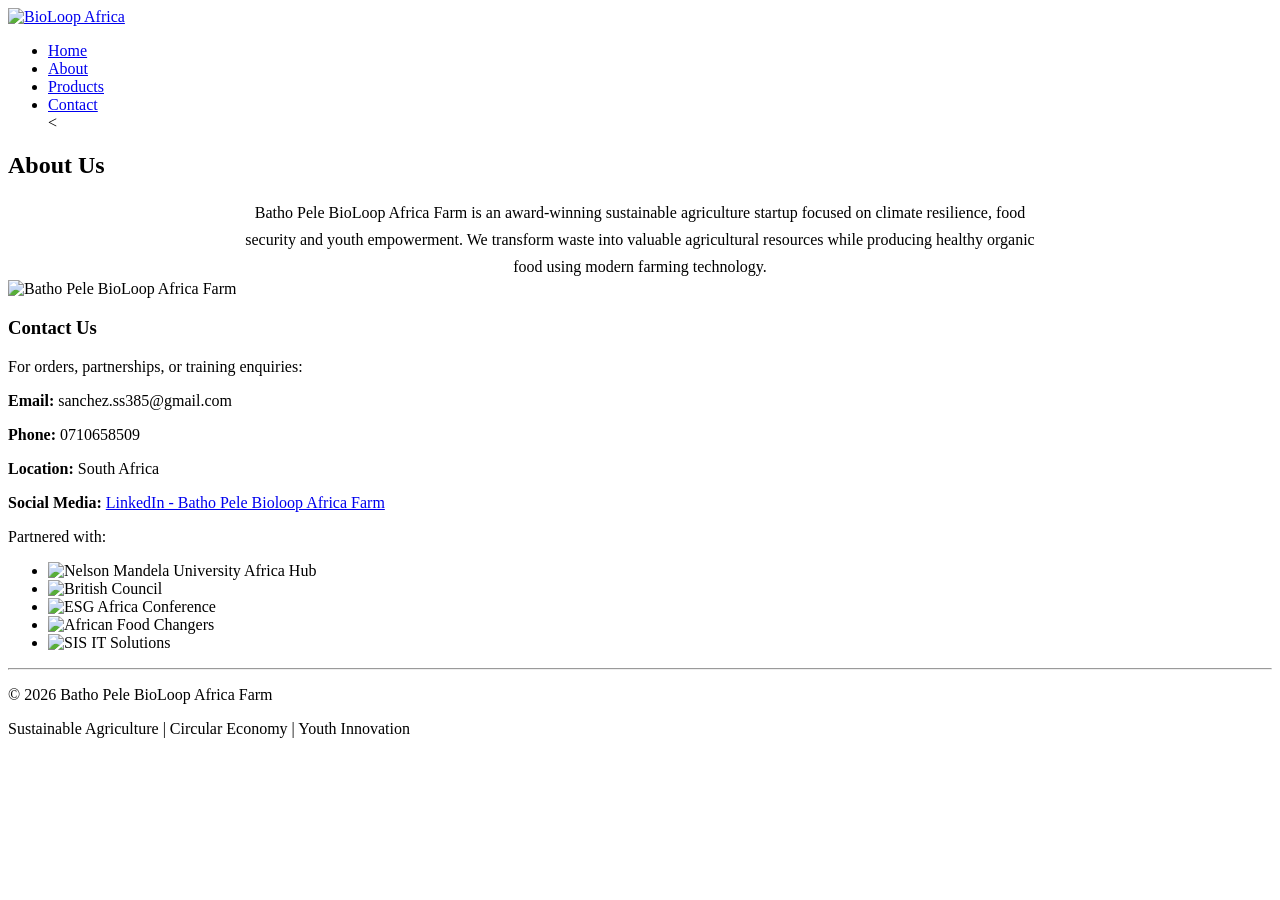
==== About.html @ 229cfab4 "Add files via upload" ====
﻿<!DOCTYPE html>
<html>
<head>
    <meta charset="utf-8" />
    <title>Players</title>
    <link href="StyleSheet/StyleSheet.css" rel="stylesheet" type="text/css" />
</head>
<body>


    <!-- Header -->
    <nav>
        <a href="Home.html"><img src="Images/Batho Pele.jpeg" alt="BioLoop Africa" /></a>

        <ul>
            <li><a href="Home.html">Home</a></li>
            <li><a href="About.html">About</a></li>
            <li><a href="Products.html">Products</a></li>
            <li><a href="#contact">Contact</a></li>
            <

        </ul>
    </nav>
    <div>
        <h2 class="section-title">About Us</h2>

        <p style="text-align:center; max-width:800px; margin:auto; line-height:1.7;">
            Batho Pele BioLoop Africa Farm is an award-winning sustainable agriculture
            startup focused on climate resilience, food security and youth empowerment.
            We transform waste into valuable agricultural resources while producing
            healthy organic food using modern farming technology.
        </p>
    </div>
    <footer>
        <div class="partners-section">
            <div class="main-logo">
                <img src="Images/Batho Pele Footer.jpeg" alt="Batho Pele BioLoop Africa Farm">

            </div>




        </div>
        <div class="bottom-footer">
            <div class="footer-contact">
                <section id="contact">
                    <h3>Contact Us</h3>

                    <p>For orders, partnerships, or training enquiries:</p>

                    <p><strong>Email:</strong> sanchez.ss385@gmail.com</p>
                    <p><strong>Phone:</strong> 0710658509</p>
                    <p><strong>Location:</strong> South Africa</p>
                    <p><strong>Social Media:</strong> <a href="#">LinkedIn - Batho Pele Bioloop Africa Farm</a></p>
                </section>

            </div>
            <div class="logo-container">
                <p class="partner-text">Partnered with:</p>

                <ul class="logo-list">
                    <li><img src="Images/NMU logo.jpeg" alt="Nelson Mandela University Africa Hub" /></li>
                    <li><img src="Images/ISOUni.jpeg" alt="British Council" /></li>
                    <li> <img src="Images/ESG logo.png" alt="ESG Africa Conference" /></li>
                    <li> <img src="Images/African Food.jpeg" alt="African Food Changers" /></li>
                    <li> <img src="Images/SIS IT.jpeg" alt="SIS IT Solutions" /></li>


                </ul>
            </div>
        </div>

        <hr />
        <div class="At">

            <p>© 2026 Batho Pele BioLoop Africa Farm</p>
            <p>Sustainable Agriculture | Circular Economy | Youth Innovation</p>
        </div>



    </footer>



</body>
</html>
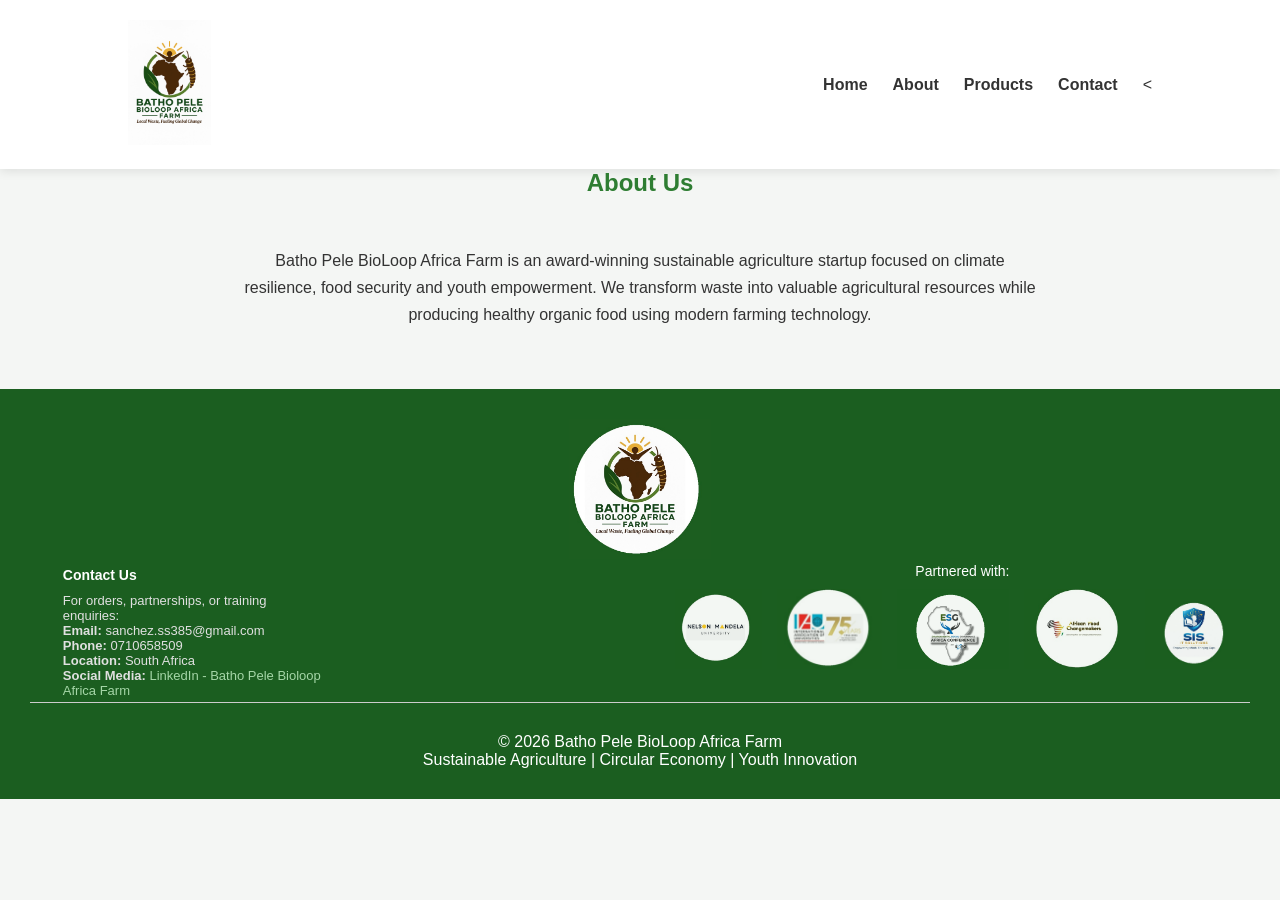
==== commit 76c98f29: "Update About.html" ====
--- a/About.html
+++ b/About.html
@@ -13,7 +13,7 @@
         <a href="Home.html"><img src="Images/Batho Pele.jpeg" alt="BioLoop Africa" /></a>
 
         <ul>
-            <li><a href="Home.html">Home</a></li>
+            <li><a href="index.html">Home</a></li>
             <li><a href="About.html">About</a></li>
             <li><a href="Products.html">Products</a></li>
             <li><a href="#contact">Contact</a></li>
@@ -85,4 +85,5 @@
 
 
 </body>
-</html>+
+</html>
--- a/StyleSheet/StyleSheet.css
+++ b/StyleSheet/StyleSheet.css
@@ -0,0 +1,323 @@
+﻿* {
+    margin: 0;
+    padding: 0;
+    box-sizing: border-box;
+    font-family: Arial, Helvetica, sans-serif;
+}
+
+body {
+    background: #f4f6f4;
+    color: #333;
+}
+
+/* NAVBAR */
+/* Nav container */
+/* Nav container */
+nav {
+    display: flex;
+    justify-content: space-between;
+    align-items: center;
+    padding: 20px 10%;
+    background: white;
+    box-shadow: 0 2px 10px rgba(0, 0, 0, 0.1);
+}
+
+    /* Logo */
+    nav img {
+        height: 125px;
+        width: auto;
+    }
+
+    /* Menu list */
+    nav ul {
+        display: flex;
+        list-style: none;
+        gap: 25px; /* modern spacing */
+    }
+
+        /* Menu links */
+        nav ul li a {
+            position: relative;
+            text-decoration: none;
+            color: #333;
+            font-weight: bold;
+            padding: 5px 0;
+            transition: color 0.3s;
+        }
+            nav ul li a:hover,
+            nav ul li a.active {
+                color: #00c853;
+            }
+
+
+            /* Underline animation */
+            nav ul li a::after {
+                content: "";
+                position: absolute;
+                left: 0;
+                bottom: 0;
+                width: 0%;
+                height: 3px;
+                background-color: #00c853; /* green underline */
+                transition: width 0.3s ease-in-out;
+            }
+
+            /* Hover effect */
+            nav ul li a:hover::after {
+                width: 100%;
+            }
+
+            /* Active page effect (underline always visible) */
+            nav ul li a.active::after {
+                width: 100%;
+            }
+
+            /* Optional: active page color change */
+            nav ul li a.active {
+                color: #00c853;
+            }
+
+
+/* Responsive nav */
+@media (max-width: 768px) {
+    nav {
+        flex-direction: column;
+        align-items: flex-start;
+    }
+
+        nav ul {
+            flex-direction: column;
+            width: 100%;
+            margin-top: 15px;
+        }
+
+            nav ul li {
+                margin: 0 0 10px 0;
+            }
+}
+
+/* HERO */
+
+.hero {
+    height: 80vh;
+    background: linear-gradient(rgba(0,0,0,0.5),rgba(0,0,0,0.5)), url("https://images.unsplash.com/photo-1500382017468-9049fed747ef");
+    background-size: cover;
+    background-position: center;
+    display: flex;
+    align-items: center;
+    justify-content: center;
+    text-align: center;
+    color: white;
+    padding: 20px;
+}
+
+    .hero h1 {
+        font-size: 48px;
+        margin-bottom: 20px;
+    }
+
+    .hero p {
+        font-size: 20px;
+        max-width: 700px;
+        margin: auto;
+    }
+
+.btn {
+    display: inline-block;
+    margin-top: 25px;
+    padding: 12px 25px;
+    background: #2e7d32;
+    color: white;
+    text-decoration: none;
+    border-radius: 5px;
+}
+
+
+/* SECTION */
+.vision-mission {
+    padding: 80px 10%;
+    background: #f5f5f5;
+}
+
+.vm-container {
+    display: flex;
+    gap: 40px;
+    justify-content: center;
+}
+
+.vision-box,
+.mission-box {
+    background: #ccc;
+    padding: 40px;
+    border-radius: 10px;
+    box-shadow: 0 4px 15px rgba(0,0,0,0.08);
+    flex: 1;
+}
+
+    .vision-box h2,
+    .mission-box h2 {
+        color: #006400;
+        margin-bottom: 15px;
+    }
+
+    .vision-box p,
+    .mission-box p {
+        line-height: 1.6;
+        color: #444;
+    }
+section {
+    padding: 4px 10%;
+}
+
+.section-title {
+    text-align: center;
+    margin-bottom: 50px;
+    color: #2e7d32;
+}
+
+/* PRODUCTS */
+
+.products {
+    display: grid;
+    grid-template-columns: repeat(auto-fit,minmax(250px,1fr));
+    gap: 30px;
+}
+
+.card {
+    background: #f2f2f2;
+    padding: 25px;
+    border-radius: 10px;
+    box-shadow: 0 4px 15px rgba(0,0,0,0.1);
+}
+
+    .card h3 {
+        margin-bottom: 15px;
+        color: #2e7d32;
+    }
+
+/* IMPACT */
+
+.impact {
+    display: flex;
+    flex-wrap: wrap;
+    gap: 40px;
+    justify-content: center;
+    text-align: center;
+}
+
+    .impact div {
+        background: #ccc;
+        padding: 30px;
+        border-radius: 10px;
+        width: 250px;
+        box-shadow: 0 4px 10px rgba(0,0,0,0.1);
+    }
+
+    .impact h2 {
+        color: #2e7d32;
+    }
+
+
+
+/* FOOTER */
+footer {
+    background: #1b5e20;
+    color: white;
+    text-align: center;
+    padding: 30px;
+    margin-top: 60px;
+}
+/* Spacing between partner section and copyright section */
+.At {
+    margin-top: 30px;
+}
+
+/* Partner */
+.partners-title {
+    font-family: 'Exo 2', 'Poppins', sans-serif; 
+    font-weight: 400; 
+    font-size: 32px;
+    text-transform: uppercase;
+    letter-spacing: 2px;
+    color: #006400;
+    text-align: center;
+    margin-bottom: 35px;
+    position: relative;
+}
+
+
+.main-logo img {
+    height: 140px;
+
+}
+/* Bottom layout */
+.bottom-footer {
+    display: flex;
+    justify-content: space-between;
+    align-items: flex-start;
+}
+
+/* Contact */
+.footer-contact {
+    max-width: 400px;
+    text-align: left;
+}
+
+    .footer-contact h3 {
+        font-size: 14px;
+        margin-bottom: 10px;
+    }
+    
+
+   
+    .footer-contact p {
+        font-size: 13px;
+        color: #e0e0e0;
+    }
+
+    .footer-contact a {
+        color: #a5d6a7; 
+        text-decoration: none;
+    }
+
+       
+        .footer-contact a:hover {
+            text-decoration: underline;
+            color: white;
+        }
+
+
+/* Partner section */
+.footer-partners {
+    text-align: right;
+}
+
+.partner-text {
+    margin-bottom: 10px;
+    font-size: 14px;
+}
+
+/* Logos */
+.logo-list {
+    display: flex;
+    list-style: none;
+    gap: 15px;
+}
+
+    .logo-list img {
+        height: 80px;
+        opacity: 0.95;
+        transition: 0.3s;
+    }
+
+        .logo-list img:hover {
+            opacity: 1;
+            transform: scale(1.05);
+        }
+
+hr {
+    border: none;
+    height: 1px;
+    background: #ccc;
+}
+
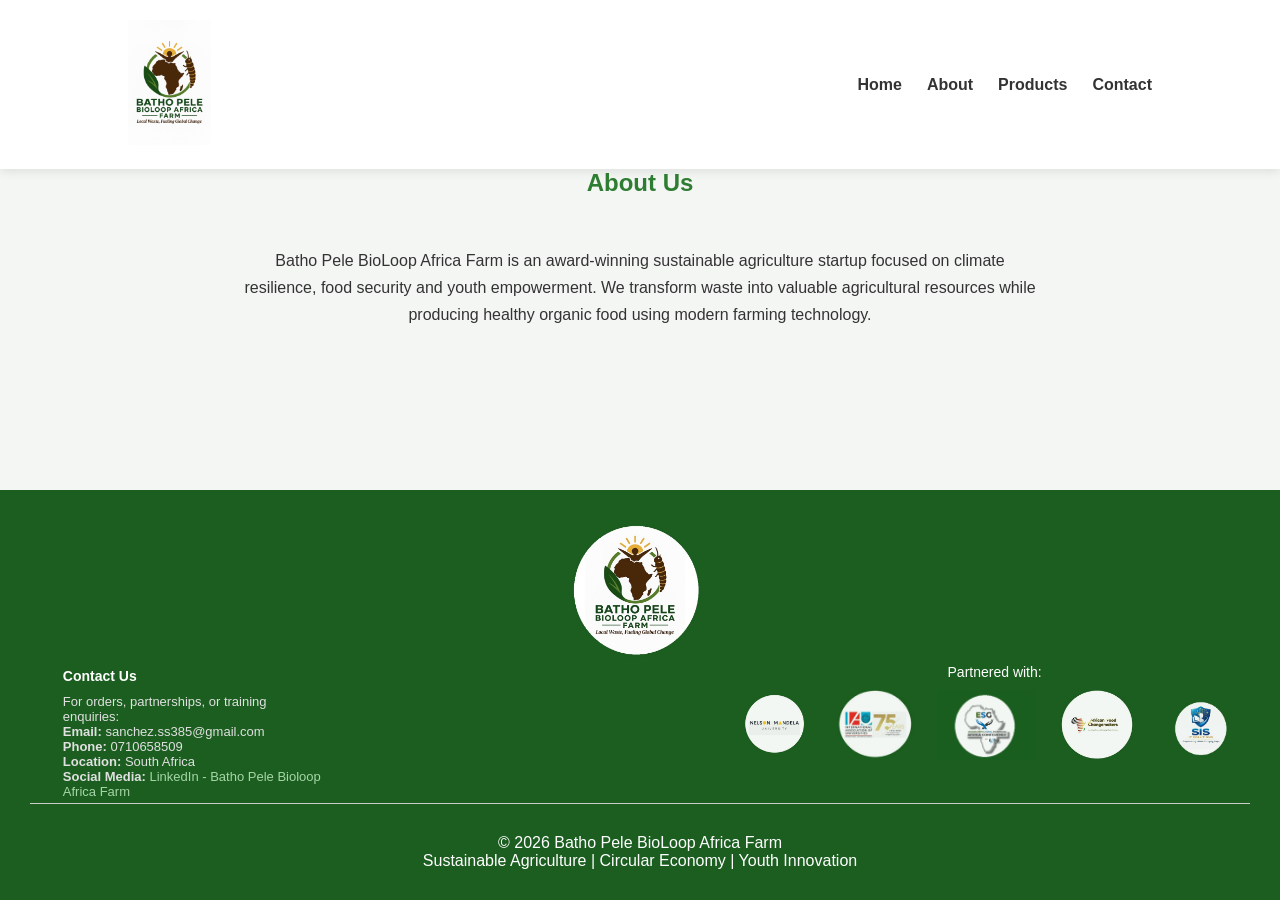
==== commit 9c68f7b5: "Update About.html" ====
--- a/About.html
+++ b/About.html
@@ -10,14 +10,14 @@
 
     <!-- Header -->
     <nav>
-        <a href="Home.html"><img src="Images/Batho Pele.jpeg" alt="BioLoop Africa" /></a>
+        <a href="index.html"><img src="Images/Batho Pele.jpeg" alt="BioLoop Africa" /></a>
 
         <ul>
             <li><a href="index.html">Home</a></li>
             <li><a href="About.html">About</a></li>
             <li><a href="Products.html">Products</a></li>
             <li><a href="#contact">Contact</a></li>
-            <
+            
 
         </ul>
     </nav>
@@ -87,3 +87,5 @@
 </body>
 
 </html>
+
+
--- a/StyleSheet/StyleSheet.css
+++ b/StyleSheet/StyleSheet.css
@@ -1,4 +1,4 @@
-﻿* {
+* {
     margin: 0;
     padding: 0;
     box-sizing: border-box;
@@ -58,7 +58,7 @@
                 bottom: 0;
                 width: 0%;
                 height: 3px;
-                background-color: #00c853; /* green underline */
+                background-color: #00c853; 
                 transition: width 0.3s ease-in-out;
             }
 
@@ -66,13 +66,10 @@
             nav ul li a:hover::after {
                 width: 100%;
             }
-
-            /* Active page effect (underline always visible) */
             nav ul li a.active::after {
                 width: 100%;
             }
 
-            /* Optional: active page color change */
             nav ul li a.active {
                 color: #00c853;
             }
@@ -81,19 +78,74 @@
 /* Responsive nav */
 @media (max-width: 768px) {
     nav {
-        flex-direction: column;
-        align-items: flex-start;
-    }
-
-        nav ul {
-            flex-direction: column;
-            width: 100%;
-            margin-top: 15px;
-        }
-
-            nav ul li {
-                margin: 0 0 10px 0;
-            }
+        flex-direction: row; 
+        flex-wrap: wrap;    
+        align-items: center;
+        padding: 15px 5%;
+    }
+
+    nav ul {
+        flex-direction: row; 
+        gap: 15px;           
+        margin-top: 0;      
+        justify-content: flex-end; 
+        width: auto;        
+    }
+
+    nav ul li {
+        margin: 0;           
+    }
+
+    nav img {
+        height: 80px; 
+    }
+}
+
+/* ABOUT */
+.about {
+    text-align: center;
+    padding: 100px 10%;
+}
+
+.about-text {
+    max-width: 900px;
+    margin: auto;
+    line-height: 1.8;
+    font-size: 18px;
+}
+@media (max-width:768px) {
+
+    .about {
+        padding: 60px 6%;
+    }
+
+    .about-text {
+        font-size: 16px;
+    }
+}
+/* PRODUCTS*/
+.products {
+    display: grid;
+    grid-template-columns: repeat(auto-fit,minmax(250px,1fr));
+    gap: 30px;
+}
+.products {
+    display: grid;
+    grid-template-columns: repeat(auto-fit,minmax(280px,1fr));
+    gap: 30px;
+    max-width: 1200px;
+    margin: auto;
+}
+@media (max-width:768px) {
+
+    .products {
+        grid-template-columns: 1fr;
+        gap: 20px;
+    }
+
+    .card {
+        padding: 20px;
+    }
 }
 
 /* HERO */
@@ -111,6 +163,7 @@
     padding: 20px;
 }
 
+
     .hero h1 {
         font-size: 48px;
         margin-bottom: 20px;
@@ -121,6 +174,16 @@
         max-width: 700px;
         margin: auto;
     }
+@media (max-width: 768px) {
+    .hero h1 {
+        font-size: 32px;
+    }
+
+    .hero p {
+        font-size: 16px;
+        max-width: 90%;
+    }
+}
 
 .btn {
     display: inline-block;
@@ -165,6 +228,17 @@
         line-height: 1.6;
         color: #444;
     }
+@media (max-width: 768px) {
+    .vm-container {
+        flex-direction: column;
+        gap: 20px;
+    }
+
+    .vision-box,
+    .mission-box {
+        padding: 25px;
+    }
+}
 section {
     padding: 4px 10%;
 }
@@ -181,6 +255,13 @@
     display: grid;
     grid-template-columns: repeat(auto-fit,minmax(250px,1fr));
     gap: 30px;
+}
+@media (max-width: 768px) {
+    .products {
+        grid-template-columns: 1fr;
+        gap: 20px;
+        padding: 0 5%;
+    }
 }
 
 .card {
@@ -216,8 +297,91 @@
     .impact h2 {
         color: #2e7d32;
     }
-
-
+.milestones {
+    background: white;
+    padding: 80px 10%;
+}
+
+.milestones-title {
+    text-align: center;
+    margin-bottom: 50px;
+    color: #2e7d32;
+}
+
+.milestone-grid {
+    display: grid;
+    grid-template-columns: repeat(auto-fit, minmax(260px, 1fr));
+    gap: 25px;
+}
+
+.milestone-card {
+    background: #ccc;
+    border-left: 5px solid #2e7d32;
+    padding: 20px;
+    border-radius: 8px;
+    transition: transform 0.2s ease, box-shadow 0.2s ease;
+}
+
+    .milestone-card:hover {
+        transform: translateY(-4px);
+        box-shadow: 0 6px 15px rgba(0,0,0,0.08);
+    }
+
+    .milestone-card h3 {
+        color: #2e7d32;
+        margin-bottom: 8px;
+        font-size: 18px;
+    }
+
+    .milestone-card p {
+        color: #444;
+        line-height: 1.5;
+        font-size: 14px;
+    }
+
+.year {
+    display: inline-block;
+    margin-top: 8px;
+    font-size: 13px;
+    color: #8d6e63;
+}
+
+.highlight {
+    border-left: 5px solid #8d6e63;
+    background: #ccc;
+}
+.closing-line {
+    text-align: center;
+    padding: 60px 20%;
+    background: #f8f8f8;
+    position: relative;
+}
+
+    .closing-line::before {
+        content: "";
+        display: block;
+        width: 400px;
+        height: 3px;
+        background: #2e7d32; 
+        margin: 0 auto 30px auto;
+        border-radius: 2px;
+    }
+
+    .closing-line p {
+        font-size: 20px;
+        color: #2e7d32;
+        line-height: 1.6;
+        font-weight: 500;
+    }
+    /* BODY */
+
+body {
+    background: #f4f6f4;
+    color: #333;
+    min-height: 100vh;
+    display: flex;
+    flex-direction: column;
+}
 
 /* FOOTER */
 footer {
@@ -226,6 +390,9 @@
     text-align: center;
     padding: 30px;
     margin-top: 60px;
+}
+footer {
+    margin-top: auto;
 }
 /* Spacing between partner section and copyright section */
 .At {
@@ -256,6 +423,13 @@
     justify-content: space-between;
     align-items: flex-start;
 }
+.bottom-footer {
+    display: flex;
+    justify-content: space-between;
+    align-items: flex-start;
+    gap: 40px;
+    flex-wrap: wrap;
+}
 
 /* Contact */
 .footer-contact {
@@ -305,15 +479,47 @@
 }
 
     .logo-list img {
-        height: 80px;
+        
         opacity: 0.95;
         transition: 0.3s;
+    }
+    .logo-list img {
+        height: 70px;
+        max-width: 100%;
     }
 
         .logo-list img:hover {
             opacity: 1;
             transform: scale(1.05);
         }
+@media (max-width:768px) {
+
+    .logo-list img {
+        height: 55px;
+    }
+}
+@media (max-width: 768px) {
+    .bottom-footer {
+        flex-direction: column;
+        align-items: center;
+        text-align: center;
+        gap: 25px;
+    }
+
+    .footer-contact {
+        text-align: center;
+        max-width: 100%;
+    }
+
+    .footer-partners {
+        text-align: center;
+    }
+
+    .logo-list {
+        justify-content: center;
+        flex-wrap: wrap;
+    }
+}
 
 hr {
     border: none;
